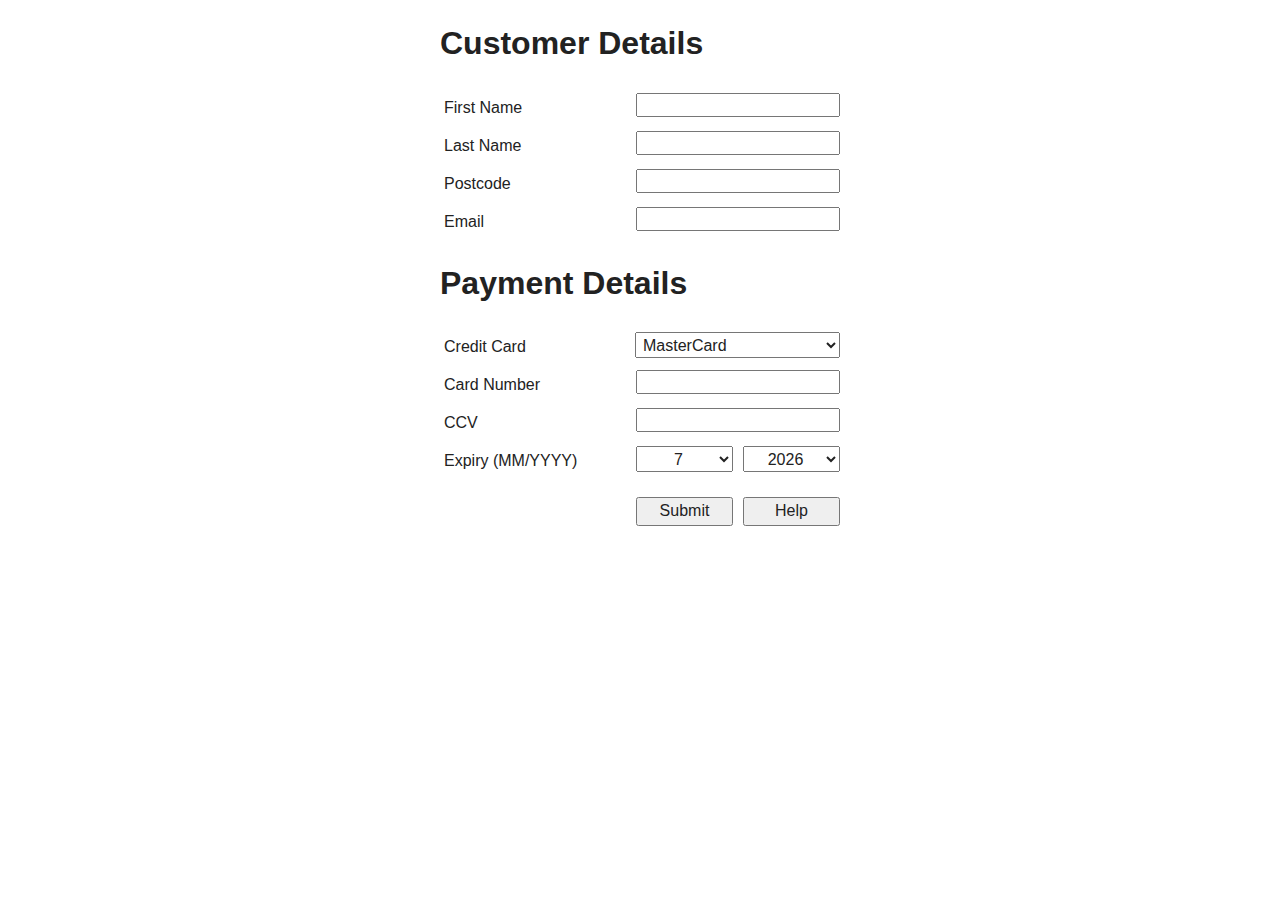
==== index.html @ 6bffb6b0 "init" ====
<!doctype html>
<html>
    <head>
        <meta charset="utf-8">
        <title>Assignment 1</title>
        <meta name="description" content="">
        <meta name="viewport" content="width=device-width, initial-scale=1">

        <link rel="stylesheet" href="css/normalize.css">
        <link rel="stylesheet" href="css/main.css">
		<link rel="stylesheet" href="css/style.css">
        <script src="js/vendor/modernizr-2.8.3.min.js"></script>
		<script src="js/main.js"></script>
    </head>
    <body>
        <!--[if lt IE 8]>
            <p class="browserupgrade">You are using an <strong>outdated</strong> browser. Please <a href="http://browsehappy.com/">upgrade your browser</a> to improve your experience.</p>
        <![endif]-->

		<h1>Customer Details</h1>
		<form onsubmit="return submitCheck();">
			<label>First Name</label><input required type="text"></input>
			<label>Last Name</label><input required type="text"></input>
			<label>Postcode</label><input required type="text"></input>
			<label>Email</label><input required type="text"></input>
		<h1>Payment Details</h1>
			<label>Credit Card</label>
			<select>
				<option value="MasterCard">MasterCard</option>
				<option value="Visa">Visa</option>
				<option value="American Expresss">American Expresss</option>
			</select>
			<label>Card Number</label><input required type="text"></input>
			<label>CCV</label><input required type="text"></input>
			<label>Expiry (MM/YYYY)</label>
			<script src="js/filldates.js"></script>
			<select class="expire" id="year">
				<script>makeYears("year");</script>
			</select>
			<select class="expire" id="month">
				<script>makeMonths("month");</script>
			</select>
			<button id="help">Help</button>
			<button id="submit" type="submit" value="submit">Submit</button>
		</form>
		
    </body>
</html>
---- css/main.css ----
/*! HTML5 Boilerplate v5.2.0 | MIT License | https://html5boilerplate.com/ */

/*
 * What follows is the result of much research on cross-browser styling.
 * Credit left inline and big thanks to Nicolas Gallagher, Jonathan Neal,
 * Kroc Camen, and the H5BP dev community and team.
 */

/* ==========================================================================
   Base styles: opinionated defaults
   ========================================================================== */

html {
    color: #222;
    font-size: 1em;
    line-height: 1.4;
}

/*
 * Remove text-shadow in selection highlight:
 * https://twitter.com/miketaylr/status/12228805301
 *
 * These selection rule sets have to be separate.
 * Customize the background color to match your design.
 */

::-moz-selection {
    background: #b3d4fc;
    text-shadow: none;
}

::selection {
    background: #b3d4fc;
    text-shadow: none;
}

/*
 * A better looking default horizontal rule
 */

hr {
    display: block;
    height: 1px;
    border: 0;
    border-top: 1px solid #ccc;
    margin: 1em 0;
    padding: 0;
}

/*
 * Remove the gap between audio, canvas, iframes,
 * images, videos and the bottom of their containers:
 * https://github.com/h5bp/html5-boilerplate/issues/440
 */

audio,
canvas,
iframe,
img,
svg,
video {
    vertical-align: middle;
}

/*
 * Remove default fieldset styles.
 */

fieldset {
    border: 0;
    margin: 0;
    padding: 0;
}

/*
 * Allow only vertical resizing of textareas.
 */

textarea {
    resize: vertical;
}

/* ==========================================================================
   Browser Upgrade Prompt
   ========================================================================== */

.browserupgrade {
    margin: 0.2em 0;
    background: #ccc;
    color: #000;
    padding: 0.2em 0;
}

/* ==========================================================================
   Author's custom styles
   ========================================================================== */

















/* ==========================================================================
   Helper classes
   ========================================================================== */

/*
 * Hide visually and from screen readers:
 */

.hidden {
    display: none !important;
}

/*
 * Hide only visually, but have it available for screen readers:
 * http://snook.ca/archives/html_and_css/hiding-content-for-accessibility
 */

.visuallyhidden {
    border: 0;
    clip: rect(0 0 0 0);
    height: 1px;
    margin: -1px;
    overflow: hidden;
    padding: 0;
    position: absolute;
    width: 1px;
}

/*
 * Extends the .visuallyhidden class to allow the element
 * to be focusable when navigated to via the keyboard:
 * https://www.drupal.org/node/897638
 */

.visuallyhidden.focusable:active,
.visuallyhidden.focusable:focus {
    clip: auto;
    height: auto;
    margin: 0;
    overflow: visible;
    position: static;
    width: auto;
}

/*
 * Hide visually and from screen readers, but maintain layout
 */

.invisible {
    visibility: hidden;
}

/*
 * Clearfix: contain floats
 *
 * For modern browsers
 * 1. The space content is one way to avoid an Opera bug when the
 *    `contenteditable` attribute is included anywhere else in the document.
 *    Otherwise it causes space to appear at the top and bottom of elements
 *    that receive the `clearfix` class.
 * 2. The use of `table` rather than `block` is only necessary if using
 *    `:before` to contain the top-margins of child elements.
 */

.clearfix:before,
.clearfix:after {
    content: " "; /* 1 */
    display: table; /* 2 */
}

.clearfix:after {
    clear: both;
}

/* ==========================================================================
   EXAMPLE Media Queries for Responsive Design.
   These examples override the primary ('mobile first') styles.
   Modify as content requires.
   ========================================================================== */

@media only screen and (min-width: 35em) {
    /* Style adjustments for viewports that meet the condition */
}

@media print,
       (-webkit-min-device-pixel-ratio: 1.25),
       (min-resolution: 1.25dppx),
       (min-resolution: 120dpi) {
    /* Style adjustments for high resolution devices */
}

/* ==========================================================================
   Print styles.
   Inlined to avoid the additional HTTP request:
   http://www.phpied.com/delay-loading-your-print-css/
   ========================================================================== */

@media print {
    *,
    *:before,
    *:after {
        background: transparent !important;
        color: #000 !important; /* Black prints faster:
                                   http://www.sanbeiji.com/archives/953 */
        box-shadow: none !important;
        text-shadow: none !important;
    }

    a,
    a:visited {
        text-decoration: underline;
    }

    a[href]:after {
        content: " (" attr(href) ")";
    }

    abbr[title]:after {
        content: " (" attr(title) ")";
    }

    /*
     * Don't show links that are fragment identifiers,
     * or use the `javascript:` pseudo protocol
     */

    a[href^="#"]:after,
    a[href^="javascript:"]:after {
        content: "";
    }

    pre,
    blockquote {
        border: 1px solid #999;
        page-break-inside: avoid;
    }

    /*
     * Printing Tables:
     * http://css-discuss.incutio.com/wiki/Printing_Tables
     */

    thead {
        display: table-header-group;
    }

    tr,
    img {
        page-break-inside: avoid;
    }

    img {
        max-width: 100% !important;
    }

    p,
    h2,
    h3 {
        orphans: 3;
        widows: 3;
    }

    h2,
    h3 {
        page-break-after: avoid;
    }
}
---- css/style.css ----
body {
	width: 400px;
	margin: 0 auto;
}
h1 {
	clear: both;
	float: left;
}
label, input, select {
	margin: 5px 0;
	height: 20px;
}
label {
	float: left;
	padding:4px;
	clear: left;
}
input, select {
	float: right;
	clear: right;
}
input {
	padding: 0 3px;
	width: 194px;
}
select {
	padding: 3px;
	height: 26px;
	width: 205px;
}
.expire {
	width: 97px;
	float: right;
	clear: none;
	margin: 5px 0 5px 10px;
	text-align: center;
}
button {
	margin: 20px 0 0 10px;
	width: 97px;
	float: right;
}
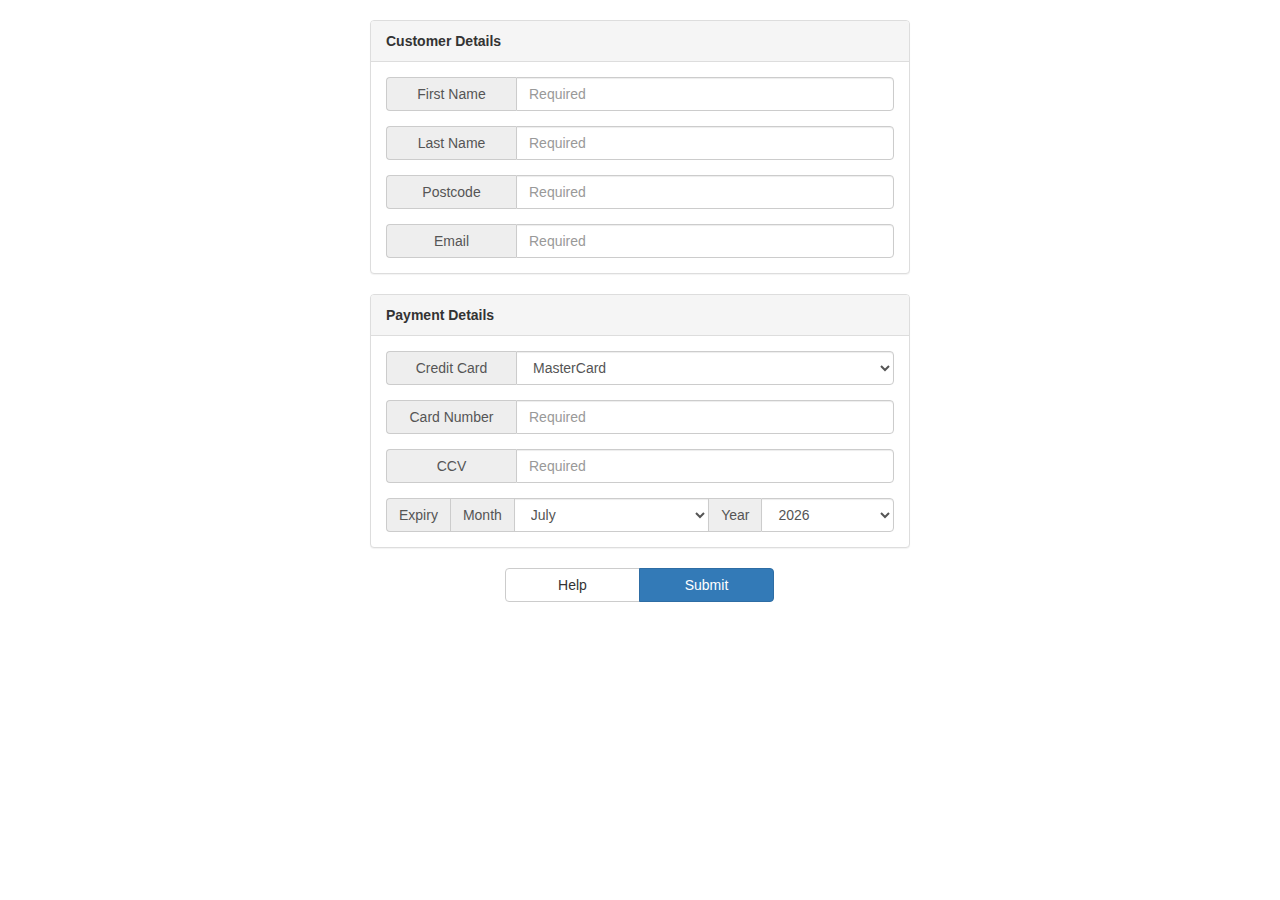
==== commit 45f46172: "added form functions" ====
--- a/index.html
+++ b/index.html
@@ -5,44 +5,78 @@
         <title>Assignment 1</title>
         <meta name="description" content="">
         <meta name="viewport" content="width=device-width, initial-scale=1">
-
-        <link rel="stylesheet" href="css/normalize.css">
-        <link rel="stylesheet" href="css/main.css">
+		<!--Bootstrap-->
+		<link rel="stylesheet" href="https://maxcdn.bootstrapcdn.com/bootstrap/3.3.5/css/bootstrap.min.css">
 		<link rel="stylesheet" href="css/style.css">
-        <script src="js/vendor/modernizr-2.8.3.min.js"></script>
 		<script src="js/main.js"></script>
     </head>
     <body>
-        <!--[if lt IE 8]>
-            <p class="browserupgrade">You are using an <strong>outdated</strong> browser. Please <a href="http://browsehappy.com/">upgrade your browser</a> to improve your experience.</p>
-        <![endif]-->
+		<div class="container">
+			<div class="col-xs-6 col-xs-offset-3" id="main">
+				<form name="form" onsubmit="return submitCheck()" id="form">
+					<div class="panel panel-default">
+						<div class="panel-heading"><strong>Customer Details</strong></div>
+						<div class="panel-body">
+							<div class="input-group">
+								<label class="input-group-addon">First Name</label>
+								<input name="fname" class="form-control" required placeholder="Required" type="text"></input>
+							</div>
+							<div class="input-group">
+								<label class="input-group-addon">Last Name</label>
+								<input name="lname" class="form-control" required placeholder="Required" type="text"></input>
+							</div>
+							<div class="input-group">
+								<label class="input-group-addon">Postcode</label>
+								<input name="pcode" class="form-control" required placeholder="Required" type="text"></input>
+							</div>
+							<div class="input-group">
+								<label class="input-group-addon">Email</label>
+								<input name="email" class="form-control" required placeholder="Required" type="text"></input>
+							</div>
+						</div>
+					</div>
 
-		<h1>Customer Details</h1>
-		<form onsubmit="return submitCheck();">
-			<label>First Name</label><input required type="text"></input>
-			<label>Last Name</label><input required type="text"></input>
-			<label>Postcode</label><input required type="text"></input>
-			<label>Email</label><input required type="text"></input>
-		<h1>Payment Details</h1>
-			<label>Credit Card</label>
-			<select>
-				<option value="MasterCard">MasterCard</option>
-				<option value="Visa">Visa</option>
-				<option value="American Expresss">American Expresss</option>
-			</select>
-			<label>Card Number</label><input required type="text"></input>
-			<label>CCV</label><input required type="text"></input>
-			<label>Expiry (MM/YYYY)</label>
-			<script src="js/filldates.js"></script>
-			<select class="expire" id="year">
-				<script>makeYears("year");</script>
-			</select>
-			<select class="expire" id="month">
-				<script>makeMonths("month");</script>
-			</select>
-			<button id="help">Help</button>
-			<button id="submit" type="submit" value="submit">Submit</button>
-		</form>
-		
+					<div class="panel panel-default">
+						<div class="panel-heading"><strong>Payment Details</strong></div>
+						<div class="panel-body">
+							<div class="input-group">
+								<label class="input-group-addon">Credit Card</label>
+								<select name="cctype" class="form-control">
+									<option value="MasterCard">MasterCard</option>
+									<option value="Visa">Visa</option>
+									<option value="American Expresss">American Expresss</option>
+								</select>
+							</div>
+							<div class="input-group">
+								<label class="input-group-addon">Card Number</label>
+								<input name="ccnum" class="form-control" required placeholder="Required" type="text"></input>
+							</div>
+							<div class="input-group">
+								<label class="input-group-addon">CCV</label>
+								<input name="ccv" class="form-control" required placeholder="Required" type="text"></input>
+							</div>
+							<div class="input-group">
+								<label class="input-group-addon auto-resize">Expiry</label>
+								<span class="input-group-addon auto-resize" style="border-right: 0;">Month</span>
+									<script src="js/filldates.js"></script>
+								<select name="month" class="form-control" id="month">
+									<script>makeMonths("month");</script>
+								</select>
+								<span class="input-group-addon auto-resize" style="border-left: 0; border-right: 0;">Year</span>
+								<select name="year" class="form-control" id="year">
+									<script>makeYears("year");</script>
+								</select>
+							</div>
+						</div>
+					</div>
+				<div class="text-center" id="buttons">
+					<div class="btn-group">
+						<button class="btn btn-default" id="help" type="button">Help</button>
+						<button class="btn btn-primary" id="submit" type="submit" value="submit">Submit</span></button>
+					</div>
+				</div>
+				</form>
+			</div>
+		</div>
     </body>
 </html>
--- a/css/style.css
+++ b/css/style.css
@@ -1,42 +1,21 @@
-body {
-	width: 400px;
-	margin: 0 auto;
+.input-group:not(:last-child) {
+	margin-bottom: 15px;
 }
-h1 {
-	clear: both;
-	float: left;
+.input-group {
+	width: 100%;
 }
-label, input, select {
-	margin: 5px 0;
-	height: 20px;
+.input-group-addon:not(.auto-resize) {
+	width: 130px;
 }
-label {
-	float: left;
-	padding:4px;
-	clear: left;
+.btn-group {
+	width: 50%;
 }
-input, select {
-	float: right;
-	clear: right;
+.btn {
+	width: 50%;
 }
-input {
-	padding: 0 3px;
-	width: 194px;
+.alert {
+	margin-top: 15px;
 }
-select {
-	padding: 3px;
-	height: 26px;
-	width: 205px;
-}
-.expire {
-	width: 97px;
-	float: right;
-	clear: none;
-	margin: 5px 0 5px 10px;
-	text-align: center;
-}
-button {
-	margin: 20px 0 0 10px;
-	width: 97px;
-	float: right;
+form {
+	margin: 20px 0 0;
 }